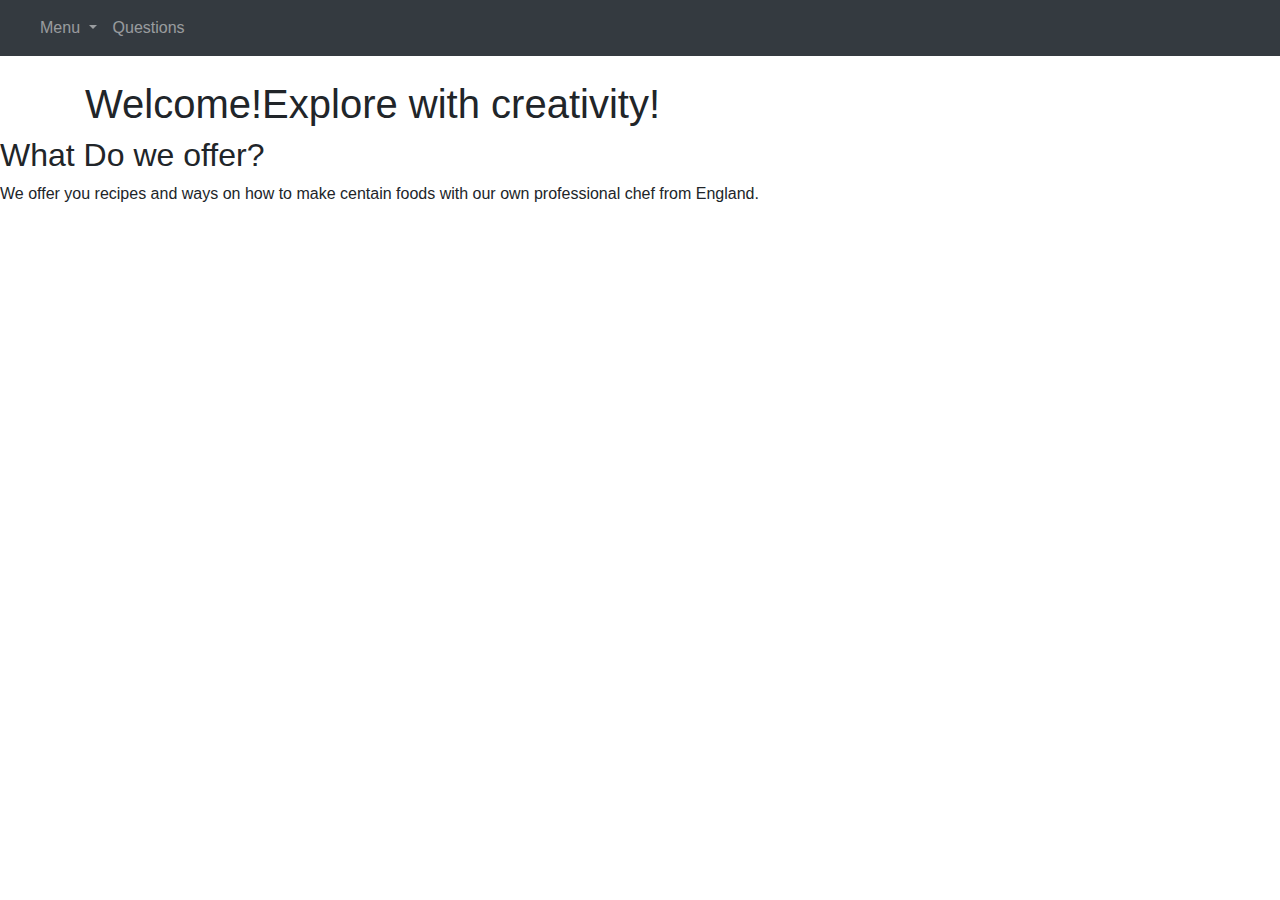
==== index.html @ 1ea562f7 "Add files via upload" ====
<!DOCTYPE html>

<html>
  <head>
    <script src="https://code.jquery.com/jquery-3.2.1.slim.min.js" integrity="sha384-KJ3o2DKtIkvYIK3UENzmM7KCkRr/rE9/Qpg6aAZGJwFDMVNA/GpGFF93hXpG5KkN" crossorigin="anonymous"></script>
    <script src="https://cdnjs.cloudflare.com/ajax/libs/popper.js/1.12.9/umd/popper.min.js" integrity="sha384-ApNbgh9B+Y1QKtv3Rn7W3mgPxhU9K/ScQsAP7hUibX39j7fakFPskvXusvfa0b4Q" crossorigin="anonymous"></script>
    <script src="https://maxcdn.bootstrapcdn.com/bootstrap/4.0.0/js/bootstrap.min.js" integrity="sha384-JZR6Spejh4U02d8jOt6vLEHfe/JQGiRRSQQxSfFWpi1MquVdAyjUar5+76PVCmYl" crossorigin="anonymous"></script>
    <link rel="stylesheet" href="https://maxcdn.bootstrapcdn.com/bootstrap/4.0.0/css/bootstrap.min.css" integrity="sha384-Gn5384xqQ1aoWXA+058RXPxPg6fy4IWvTNh0E263XmFcJlSAwiGgFAW/dAiS6JXm" crossorigin="anonymous">
    <script src="https://maxcdn.bootstrapcdn.com/bootstrap/4.0.0/js/bootstrap.min.js" integrity="sha384-JZR6Spejh4U02d8jOt6vLEHfe/JQGiRRSQQxSfFWpi1MquVdAyjUar5+76PVCmYl" crossorigin="anonymous"></script>
    <link rel="stylesheet" href="style.css">
    <title>Recipe Book</title>

  </head>
  <body>
    <nav class="navbar bg-dark navbar-dark navbar-expand-sm">
      <a href="#" class="navbar-brand"> <img src="ec64db62630362dcae3e83281c5fdd22.jpg" alt="" width= "100px"> </a>
      <button class="navbar-toggler" data-toggle="collapse" data-target="#navbarMenu">
        <span class="navbar-toggler-icon"></span>
      </button>
      <div class="collapse navbar-collapse" id="navbarMenu">
        <ul class="navbar-nav">
          <li class="nav-item dropdown">
            <a href="#"class="nav-link dropdown-toggle" data-toggle="dropdown" data-target="dropdown_target"> Menu
              <span class="caret"></span>
            </a>
            <div class="dropdown-menu" aria-labelledby="dropdown_target">
              <a href="Menu.html" class="dropdown-item" target="_blank">Healthy food</a>
              <a class="dropdown-item">Fried food</a>
              <a class="dropdown-item">Vegan food</a>
            </div>
          </li>
          <li class="nav-item">
            <a href="#" class="nav-link"> Questions</a>
          </li>
        </ul>
      </div>
    </nav>
    <div class="container">
        <img src="heart-healthy-food-1580231690.jpg" alt="" style="width:104%">
        <div class="content">
            <h1> Welcome!Explore with creativity!</h1>
        </div>
    </div>
    <h2>
      What Do we offer?
    </h2>
    <p>We offer you recipes and ways on how to make centain foods with our own professional chef from England.</p>


</html>
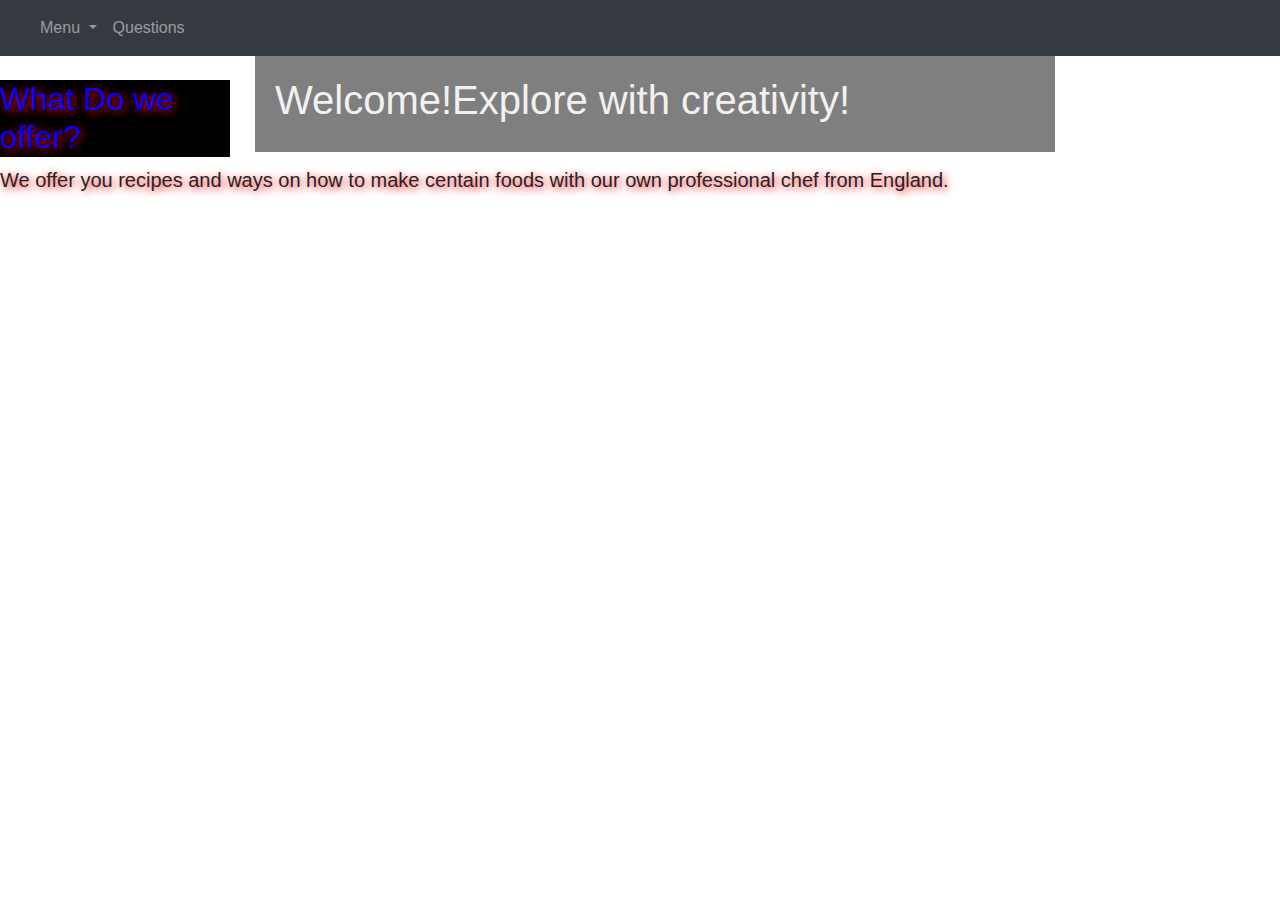
==== commit 25caa39b: "Update index.html" ====
--- a/index.html
+++ b/index.html
@@ -24,7 +24,7 @@
               <span class="caret"></span>
             </a>
             <div class="dropdown-menu" aria-labelledby="dropdown_target">
-              <a href="Menu.html" class="dropdown-item" target="_blank">Healthy food</a>
+              <a href="healthy.html" class="dropdown-item" target="_blank">Healthy food</a>
               <a class="dropdown-item">Fried food</a>
               <a class="dropdown-item">Vegan food</a>
             </div>
--- a/style.css
+++ b/style.css
@@ -0,0 +1,28 @@
+.container{
+  position: relative;
+  max-width: 800px;
+  margin: 0 auto;
+}
+
+.container .content{
+  position: absolute;
+  top: 0;
+  background: rgb(0, 0, 0);
+  background: rgba(0, 0, 0, 0.5);
+  color: #f1f1f1;
+  width: 100%;
+  padding: 20px;
+
+}
+
+h2{
+ background-color: black;
+ color: blue;
+ width: 18%;
+ text-shadow: 2px 2px 8px #FF0000;
+}
+
+p{
+  text-shadow: 2px 2px 8px #ff0000;
+  font-size: 20px;
+}
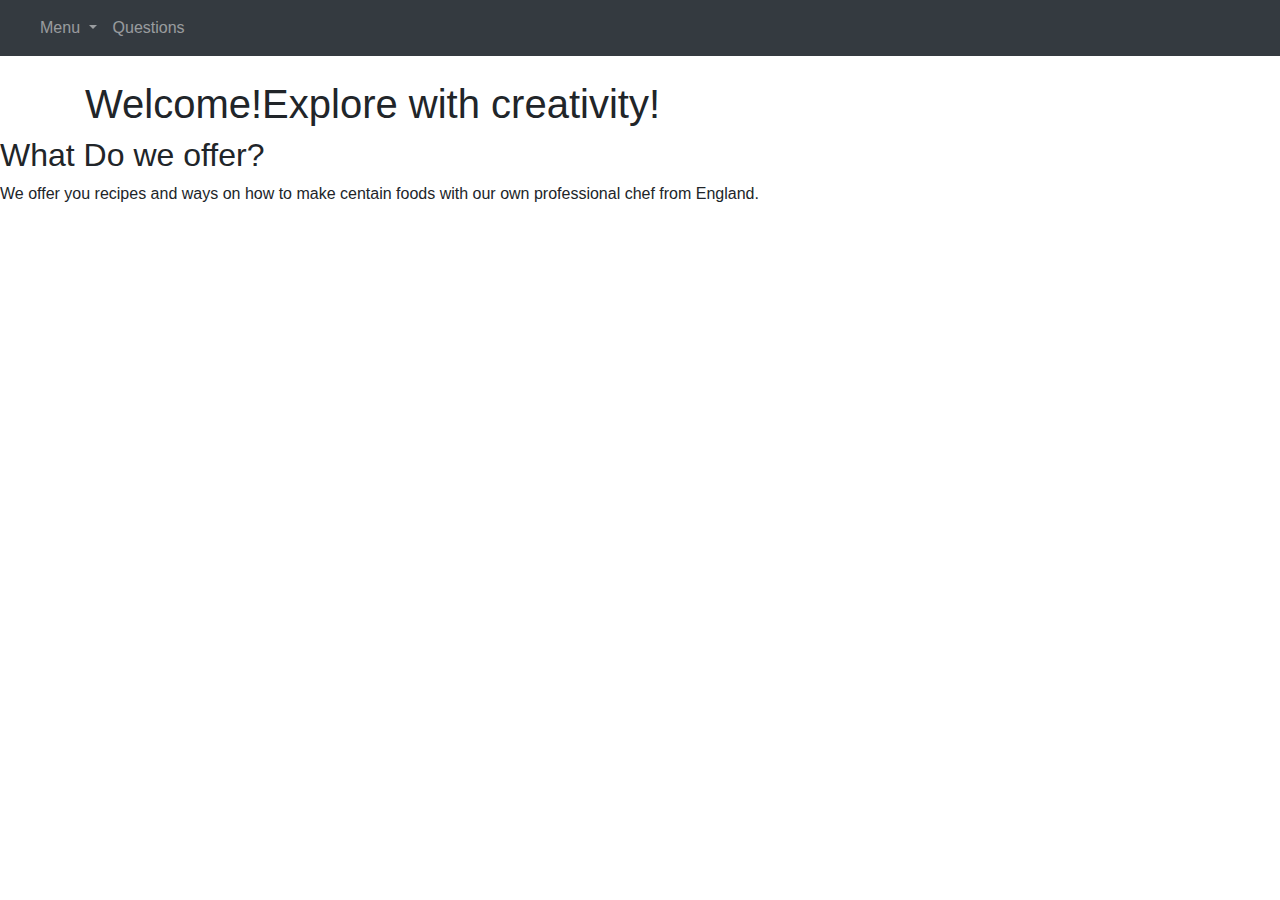
==== commit 67a4b93d: "Add files via upload" ====
--- a/index.html
+++ b/index.html
@@ -8,6 +8,7 @@
     <link rel="stylesheet" href="https://maxcdn.bootstrapcdn.com/bootstrap/4.0.0/css/bootstrap.min.css" integrity="sha384-Gn5384xqQ1aoWXA+058RXPxPg6fy4IWvTNh0E263XmFcJlSAwiGgFAW/dAiS6JXm" crossorigin="anonymous">
     <script src="https://maxcdn.bootstrapcdn.com/bootstrap/4.0.0/js/bootstrap.min.js" integrity="sha384-JZR6Spejh4U02d8jOt6vLEHfe/JQGiRRSQQxSfFWpi1MquVdAyjUar5+76PVCmYl" crossorigin="anonymous"></script>
     <link rel="stylesheet" href="style.css">
+    <meta name="viewport" content="width=device-width, initial-scale=1">
     <title>Recipe Book</title>
 
   </head>
@@ -36,12 +37,12 @@
       </div>
     </nav>
     <div class="container">
-        <img src="heart-healthy-food-1580231690.jpg" alt="" style="width:104%">
+        <img src="heart-healthy-food-1580231690.jpg" alt="" style="width:100%">
         <div class="content">
             <h1> Welcome!Explore with creativity!</h1>
         </div>
     </div>
-    <h2>
+    <h2 class="example">
       What Do we offer?
     </h2>
     <p>We offer you recipes and ways on how to make centain foods with our own professional chef from England.</p>
